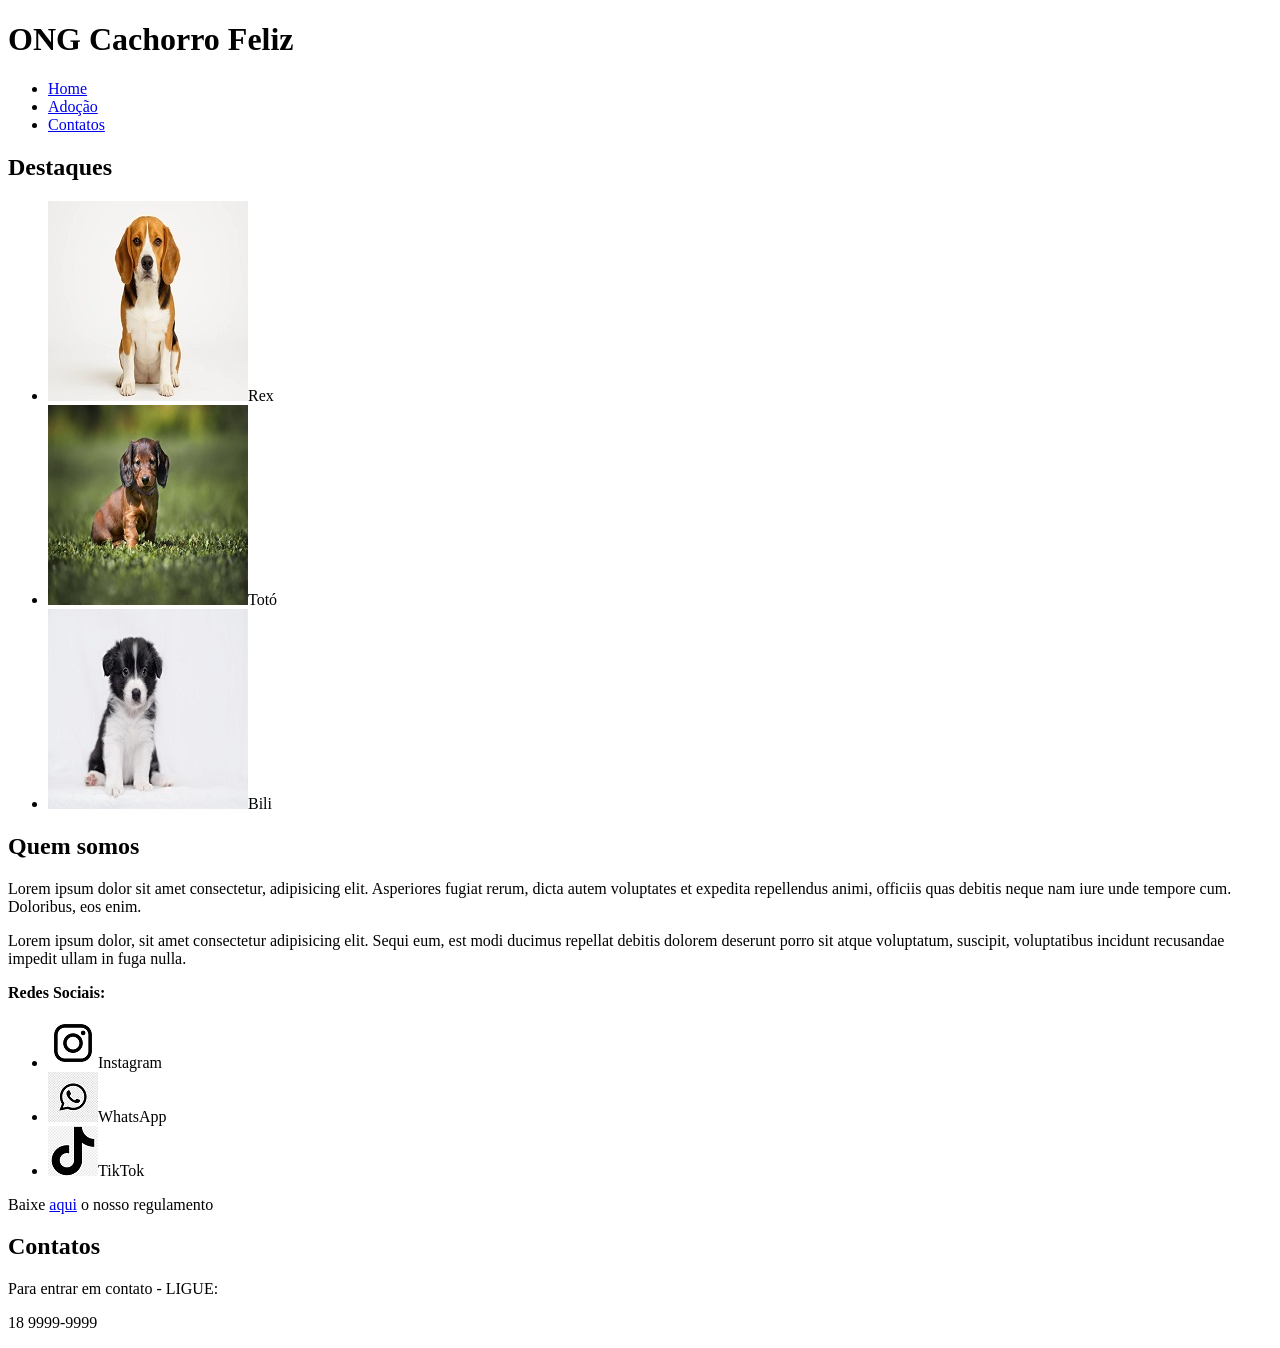
==== index.html @ 65600f52 "Add files via upload" ====
<!DOCTYPE html>
<html lang="pt-br">
    <head>
        <meta charset="UTF-8">
        <meta name="viewport" content="width=device-width, initial-scale=1.0">
        <title>ONG CACHORRO FELIZ</title>
    </head>
    <body>

        <header>
            <h1>ONG Cachorro Feliz</h1>
            <nav>
                <ul>
                    <li><a href="#">Home</a></li>
                    <li><a href="paginas/adocao.html">Adoção</a></li>
                    <li><a href="#contato">Contatos</a></li>
                </ul>
            </nav>
            <h2>Destaques</h2>
            <ul>
                <li><img src="imagens/foto1.jpg" alt>Rex</li>
                <li><img src="imagens/foto2.jpg" alt>Totó</li>
                <li><img src="imagens/foto3.jpg" alt>Bili</li>
            </ul>
        </header>

        <main>
            <h2>Quem somos</h2>
            <p>Lorem ipsum dolor sit amet consectetur, adipisicing elit.
                Asperiores fugiat rerum, dicta autem voluptates et expedita
                repellendus animi, officiis quas debitis neque nam iure unde
                tempore cum. Doloribus, eos enim.</p>
            <p>Lorem ipsum dolor, sit amet consectetur adipisicing elit. Sequi
                eum, est modi ducimus repellat debitis dolorem deserunt porro
                sit atque voluptatum, suscipit, voluptatibus incidunt recusandae
                impedit ullam in fuga nulla.

                <p><strong>Redes Sociais:</strong></p>
                <ul>
                    <li><img src="imagens/instagram.png"
                            alt="Logo Instagram">Instagram</li>
                    <li><img src="imagens/whatsapp.png"
                            alt="Logo WhatsApp">WhatsApp</li>
                    <li><img src="imagens/tiktok.png"
                            alt="Logo TikTok">TikTok</li>
                </ul>
        </main>

        <footer>
            <p>Baixe <a href="imagens/pdf.pdf" target="_blank">aqui</a> o nosso
                regulamento</p>

            <h2 id="contato">Contatos</h2>
            <p>Para entrar em contato - LIGUE:</p>
            <p>18 9999-9999</p>
        </footer>
            
        </body>
    </html>
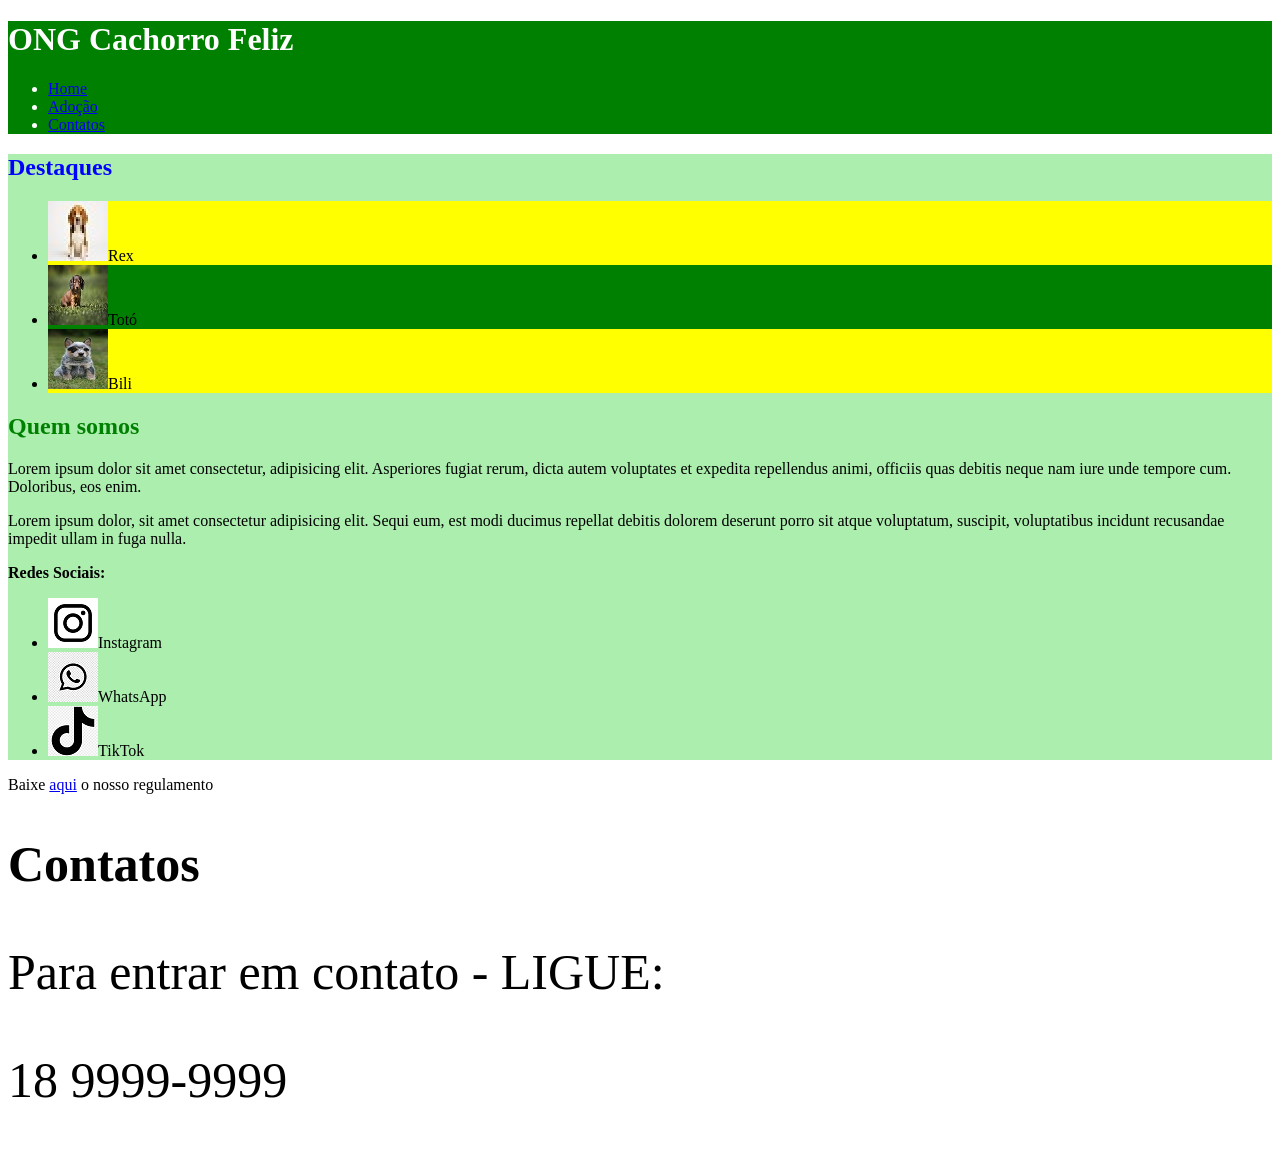
==== commit add4e2e7: "Add files via upload" ====
--- a/index.html
+++ b/index.html
@@ -4,6 +4,7 @@
         <meta charset="UTF-8">
         <meta name="viewport" content="width=device-width, initial-scale=1.0">
         <title>ONG CACHORRO FELIZ</title>
+        <link rel="stylesheet" href="css/style.css">
     </head>
     <body>
 
@@ -16,16 +17,17 @@
                     <li><a href="#contato">Contatos</a></li>
                 </ul>
             </nav>
-            <h2>Destaques</h2>
-            <ul>
-                <li><img src="imagens/foto1.jpg" alt>Rex</li>
-                <li><img src="imagens/foto2.jpg" alt>Totó</li>
-                <li><img src="imagens/foto3.jpg" alt>Bili</li>
-            </ul>
         </header>
 
         <main>
-            <h2>Quem somos</h2>
+            <h2 id="destaques">Destaques</h2>
+            <ul>
+                <li class="impar"><img src="imagens/foto1.jpg" alt>Rex</li>
+                <li class="par"><img src="imagens/foto2.jpg" alt>Totó</li>
+                <li class="impar"><img src="imagens/foto4.jpg" alt>Bili</li>
+            </ul>
+
+            <h2 id="quemsomos">Quem somos</h2>
             <p>Lorem ipsum dolor sit amet consectetur, adipisicing elit.
                 Asperiores fugiat rerum, dicta autem voluptates et expedita
                 repellendus animi, officiis quas debitis neque nam iure unde
@@ -47,12 +49,10 @@
         </main>
 
         <footer>
-            <p>Baixe <a href="imagens/pdf.pdf" target="_blank">aqui</a> o nosso
-                regulamento</p>
-
-            <h2 id="contato">Contatos</h2>
-            <p>Para entrar em contato - LIGUE:</p>
-            <p>18 9999-9999</p>
+            <p>Baixe <a href="imagens/pdf.pdf" target="_blank">aqui</a> o nosso regulamento</p>
+            <h2 class="paragrafo_grande" id="contato">Contatos</h2>
+            <p class="paragrafo_grande">Para entrar em contato - LIGUE:</p>
+            <p class="paragrafo_grande">18 9999-9999</p>
         </footer>
             
         </body>
--- a/css/style.css
+++ b/css/style.css
@@ -0,0 +1,50 @@
+header {
+    background-color: #008000;
+    color: white;
+
+}
+
+main {
+    background-color: rgb(171, 238, 174);
+    color: rgb(0, 0, 0);
+}
+
+#quemsomos {
+    color: #008000;
+}
+
+#destaques {
+    color: blue;
+}
+
+.paragrafo_grande {
+    font-size: 50px;
+}
+
+.impar {
+    background-color: yellow;
+}
+
+.par {
+    background-color: #008000;
+}
+
+
+
+
+
+
+
+
+
+
+
+
+
+
+
+
+
+
+
+
